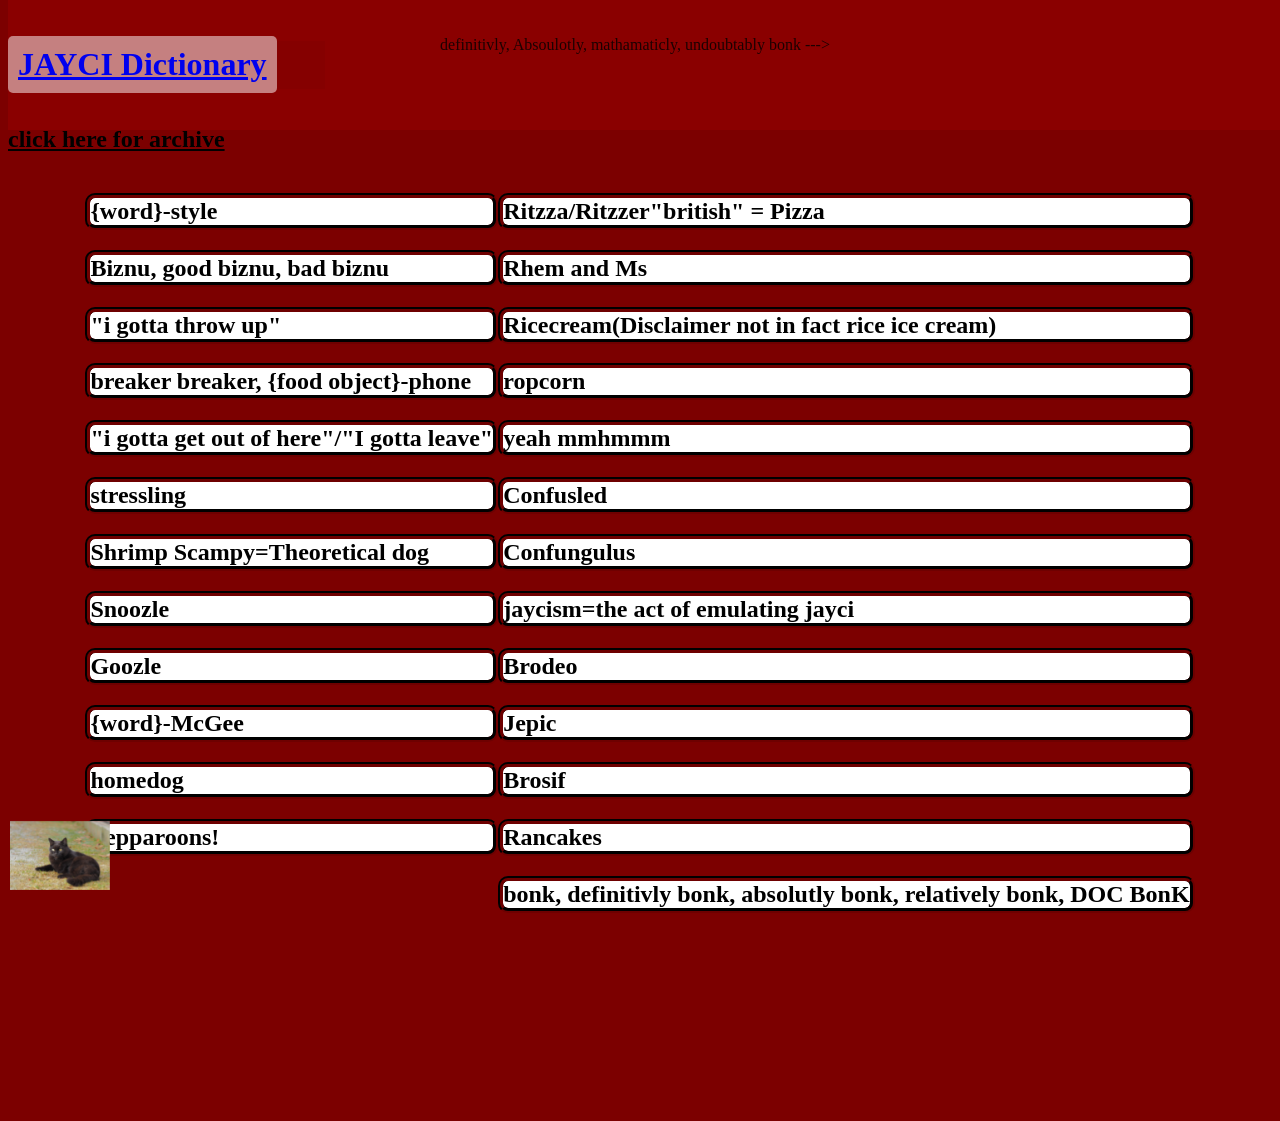
==== dictionary.html @ 77c50f16 "fungus" ====
<!DOCTYPE html>
<html lang="en"> 
<head>
<meta charset="UTF-8">
<meta name="viewport" content="width=device-width, initial-scale=1.0">
<title>Jayci's Dictionary</title>
<script src="2.js"></script>
<link rel="stylesheet" href="main.css">
<link rel="preconnect" href="https://fonts.googleapis.com">
<link rel="preconnect" href="https://fonts.gstatic.com" crossorigin>
<script data-fa-kit-code="38c11e3f20" type="module" src="https://cdn.jsdelivr.net/npm/@awesome.me/webawesome@3.0.0/dist-cdn/webawesome.loader.js"></script>
<link href="https://fonts.googleapis.com/css2?family=Permanent+Marker&display=swap" rel="stylesheet">
<link rel="stylesheet" href="https://cdnjs.cloudflare.com/ajax/libs/font-awesome/7.0.1/css/all.min.css">
<script src="https://ajax.googleapis.com/ajax/libs/jquery/3.7.1/jquery.min.js"></script>
<script src="scripts/main.js"></script>
<link rel="preconnect" href="https://fonts.googleapis.com">
<link rel="preconnect" href="https://fonts.gstatic.com" crossorigin>
</head>
<header style="background-color: rgba(255, 0, 0, 0.11);">
    <div id="header-logo" style="align-items: center; display: flex; margin: 0px;">
            <div><A href="index.html" src="index.html"><h1>JAYCI Dictionary</h1></A></div>
            <nav id="header-contact-mobile-nav">
                <div id="mobile-nav">
                    <i class="fa-solid fa-bars fa-2xl" onclick="tog(duck)"></i>
                </div>
            </nav>
    </div>
    <nav id="header-bottom-nav" style="display: none">
        <ul>
            <li><a class="nav" href="dictionary.html">Jayci Dictionary</a></li>
            <li><a class="nav" href="eugene_page.html">Eugene Page</a></li>
        </ul>
    </nav>
</header>
<body>
    <div id="funny" style="display: flexbox;">
        <p>definitivly, Absoulotly, mathamaticly, undoubtably bonk --->  </p>
        <img src="8_orgid_17df2b8b-61cb-4353-b3cd-51379a7523cb.jpg" alt="">
    </div>
    <div>
        <br>
        <br>
        <a style=" color: inherit;" href="https://ringoslittlehippie.blogspot.com/"><h2>click here for archive</h2></a>
        
        <div id="diction" style="display: flexbox;">
            <div style="display: flexbox;">   
                <h2 class="def">{word}-style</h2>
                <h2 class="def">Biznu, good biznu, bad biznu</h2>
                <h2 class="def">"i gotta throw up"</h2>
                <h2 class="def">breaker breaker, {food object}-phone</h2>
                <h2 class="def">"i gotta get out of here"/"I gotta leave"</h2>
                <h2 class="def">stressling</h2>
                <h2 class="def">Shrimp Scampy=Theoretical dog</h2>
                <h2 class="def">Snoozle</h2>
                <h2 class="def">Goozle</h2>
                <h2 class="def">{word}-McGee</h2>
                <h2 class="def">homedog</h2>
                <h2 class="def">Yepparoons!</h2>
            </div>     
            <div style="display: flexbox;">
                <h2 class="def">Ritzza/Ritzzer"british" = Pizza</h2>
                <h2 class="def">Rhem and Ms</h2>
                <h2 class="def">Ricecream(Disclaimer not in fact rice ice cream)</h2>
                <h2 class="def">ropcorn</h2>
                <h2 class="def">yeah mmhmmm</h2>
                <h2 class="def">Confusled</h2>
                <h2 class="def">Confungulus</h2>
                <h2 class="def">jaycism=the act of emulating jayci</h2>
                <h2 class="def">Brodeo</h2>
                <h2 class="def">Jepic</h2>
                <h2 class="def">Brosif</h2>
                <h2 class="def">Rancakes</h2>
                <h2 class="def">bonk, definitivly bonk, absolutly bonk, relatively bonk, DOC BonK</h2>
            </div>
            
        </div>
        <br>
        <br>
        <br>
        <br>
        <br>
        <br>
        <br>
        <br>
        <br>
        <br>

    </div>
</body>
<footer>
    <img src="VIER_PFOTEN_2022-01-01_00024-3000x2077-1920x1329.jpg" alt="a black cat" id="black-cat" style="position: fixed; bottom: 10px; left: 10px; width: 100px; cursor: pointer;">
    <script src="main.js"></script>
</footer>
</html>
---- main.css ----
@layer wa-native, wa-utilities, wa-color-palette, wa-color-variant, wa-theme, wa-theme-dimension, wa-theme-overrides;

#funny{
    margin-top: 20px;
    display: grid;
    grid-template-columns: auto auto;
    justify-content: center;
    gap: 10px;
}
#diction{
  display: grid;
    grid-template-columns: auto auto;
    justify-content: center;
}
header{
    position: fixed;
      top: 0;
      width: 100%;
      
      text-align: center;
      
      z-index: 100;
}
h1, .text{
    font-family: "Permanent Marker", cursive;
    background-color: rgba(255, 255, 255, 0.5);
    padding: 10px;
    border-radius: 5px;
    justify-content: center;
    align-items: center;
    text-align: center;
}
.def{
  border: rgb(26, 0, 0) groove 5px;
  border-radius: 10px;
  background-color: white;
}

button{
    font-family: "Permanent Marker", cursive;
    margin-bottom: 10px;
}
#space a {
    font-family: "Permanent Marker", cursive;
    background-color: rgba(255, 255, 255, 0.5);
    padding: 10px;
    border-radius: 5px;
    text-decoration: none;
    color: black;
}
.permanent-marker-regular {
    font-family: "Permanent Marker", cursive;
    font-weight: 400;
    font-style: normal;
  }

#singers-container, #green-shirt-container {
    display: grid;
    grid-template-columns: repeat(auto-fill, minmax(200px, 1fr));
    gap: 10px;
}

img {
    max-width: 100%;
    height: auto;
}
#face{
    width: 500%;
    height: 500%;
}
.buttons{
    display: flex;
    align-items: center;
    justify-content: center;
    flex-direction: column;
}
#space{
    display: flex;
    align-items: center;
    justify-content: center;
    flex-direction: column;
}
 #Jayci{
    width: 100%;
    height: 100%;
 }
 body{
    background-color: rgb(124, 0, 0);
 }
 #header-logo {
  text-align: center;
  padding: 15px 0;
  background-color: var(--background);
}

#header-contact-mobile-nav {
  background-color: #6E0C15;
@media screen and (prefers-color-scheme: dark){
  background-color: var(--background);
}
  display:flex;
  justify-content: space-between;
  align-items: center;
}

#mobile-nav {
  color: black;
  padding: 01.5em;
  cursor: pointer;
  /* display:flex; */
@media screen and (prefers-color-scheme: dark){
    color:white;
}
}
.fa-solid{
  position: absolute;
  right: 2%;
  /* display:flex; */
}

#header-bottom-nav {
  grid-area: header-bottom-nav;
  background-color: rgb(255, 255, 255);
  color: black;
}

@media screen and (prefers-color-scheme: dark){
  #header-bottom-nav {
    color:rgb(0, 0, 0);
    background-color: rgb(0, 0, 0);
  }
}

#header-bottom-nav ul {
  border-top: 1px solid lightgrey;
  align-items: flex-start;
  flex-direction: column;
}

#header-bottom-nav ul li {
  border-bottom: 1px solid lightgrey;
  width: 100%;
}

#header-bottom-nav ul li a {
/*   background-color: yellow; */
  color: rgb(0, 0, 0);
  display: flex;

  font-size: 1.2em;
  border-bottom: 0.25em solid transparent;

  /* padding: 20px; */
  width: 100%;
@media screen and (prefers-color-scheme: dark){
    color:rgb(255, 255, 255);
}
}

#header-bottom-nav ul li a:hover,
#header-bottom-nav ul li a.active{
  color: 
deepskyblue;
}
#header-logo {
  text-align: center;
  padding: 15px 0;
  background-color: var(--background);
}

#header-contact-mobile-nav {
  /* grid-area: header-contact-mobile-nav; */
  background-color: rgb(133, 0, 0);
@media screen and (prefers-color-scheme: dark){
  background-color: var(--background);
}
  display:flex;
  justify-content: space-between;
  align-items: center;
}

#mobile-nav {
  color: black;
  padding: 01.5em;
  cursor: pointer;
  /* display:flex; */
@media screen and (prefers-color-scheme: dark){
    color:white;
}
}
.fa-solid{
  position: absolute;
  right: 2%;
  /* display:flex; */
}

#header-bottom-nav {
  grid-area: header-bottom-nav;
  background-color: rgb(255, 255, 255);
  color: black;
}

@media screen and (prefers-color-scheme: dark){
  #header-bottom-nav {
    color:rgb(0, 0, 0);
    background-color: rgb(0, 0, 0);
  }
}

#header-bottom-nav ul {
  border-top: 1px solid lightgrey;
  align-items: flex-start;
  flex-direction: column;
}

#header-bottom-nav ul li {
  border-bottom: 1px solid lightgrey;
  width: 100%;
}

#header-bottom-nav ul li a {
/*   background-color: yellow; */
  color: rgb(0, 0, 0);
  display: flex;

  font-size: 1.2em;
  border-bottom: 0.25em solid transparent;

  /* padding: 20px; */
  width: 100%;
@media screen and (prefers-color-scheme: dark){
    color:rgb(255, 255, 255);
}
}

#header-bottom-nav ul li a:hover,
#header-bottom-nav ul li a.active{
  color: 
deepskyblue;
}
#title{
  position: absolute;
  /* display: flex; */
  left: 50px;
  border-style: solid;
  padding: 11.5px;
  border-top-right-radius: 5px;
  border-bottom-right-radius: 5px;
  font-size: larger;
  font-family: "Baskervville";
  color: white;
  border-color: black;
@media screen and (prefers-color-scheme: dark){
  border-color: white;
}
}
#picture{
  float: left;
  max-width: 100%; /* Ensures the image doesn't exceed its container's width */
  height: auto;    /* Maintains the aspect ratio by adjusting height proportionally */
  display: block;
  display: flex;
  height: 48px;
  border: solid 3px black;
  background-color: rgb(133, 0, 0);
@media screen and (prefers-color-scheme: dark){
  background-color: var(--background);
  border-color: white;
}
  border-top-left-radius: 5px;
  border-bottom-left-radius: 5px;
}
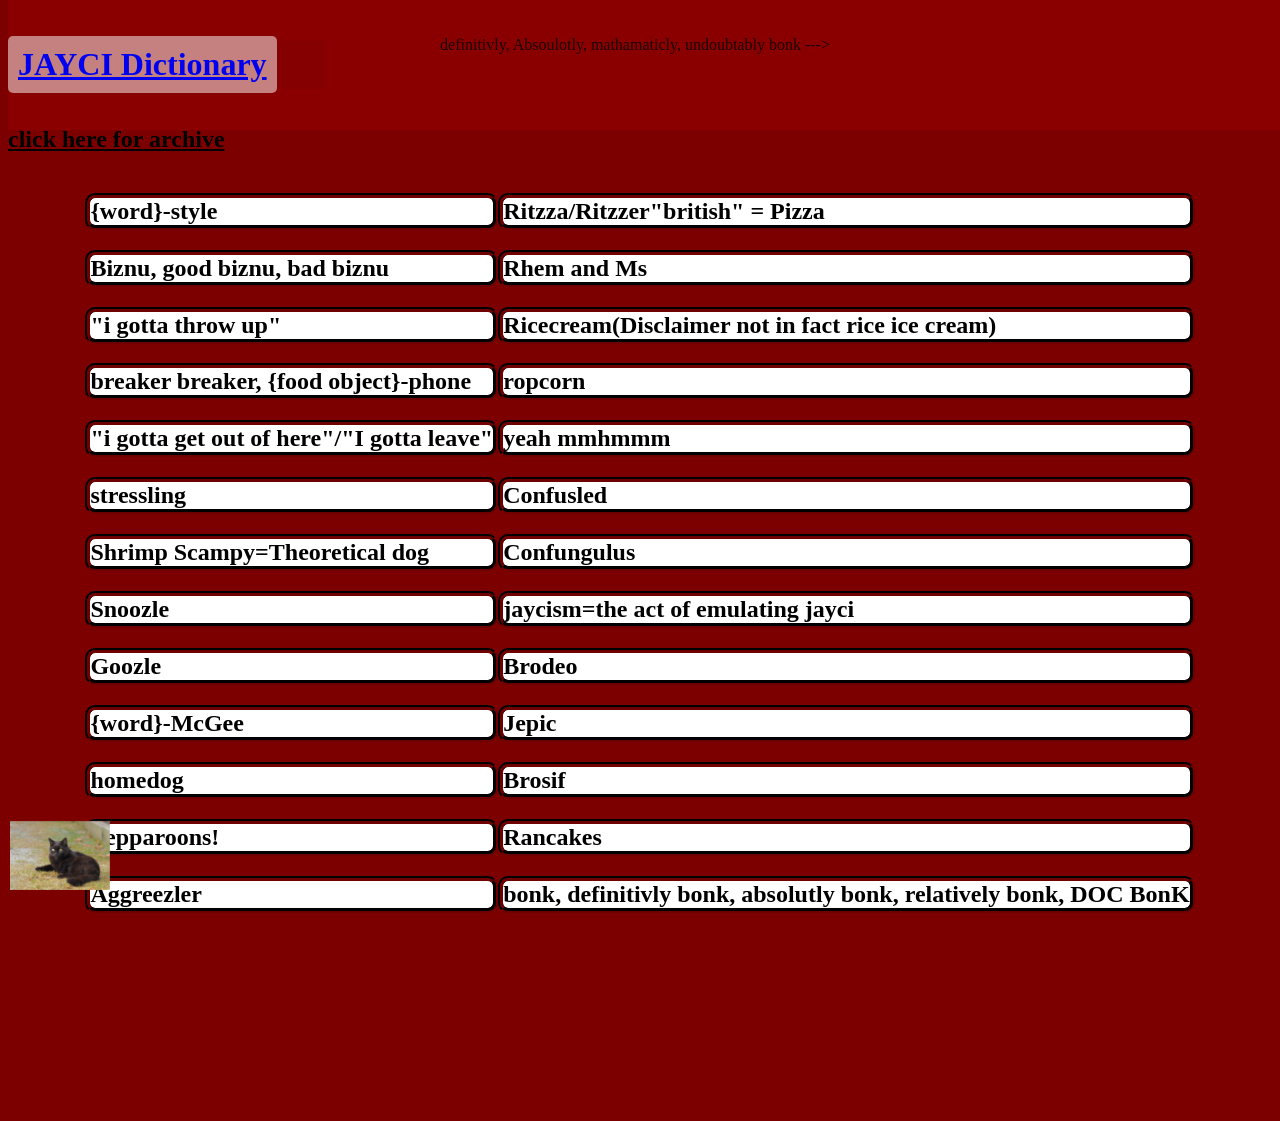
==== commit 114262e7: "def+" ====
--- a/dictionary.html
+++ b/dictionary.html
@@ -56,6 +56,7 @@
                 <h2 class="def">{word}-McGee</h2>
                 <h2 class="def">homedog</h2>
                 <h2 class="def">Yepparoons!</h2>
+                <h2 class="def">Aggreezler</h2>
             </div>     
             <div style="display: flexbox;">
                 <h2 class="def">Ritzza/Ritzzer"british" = Pizza</h2>
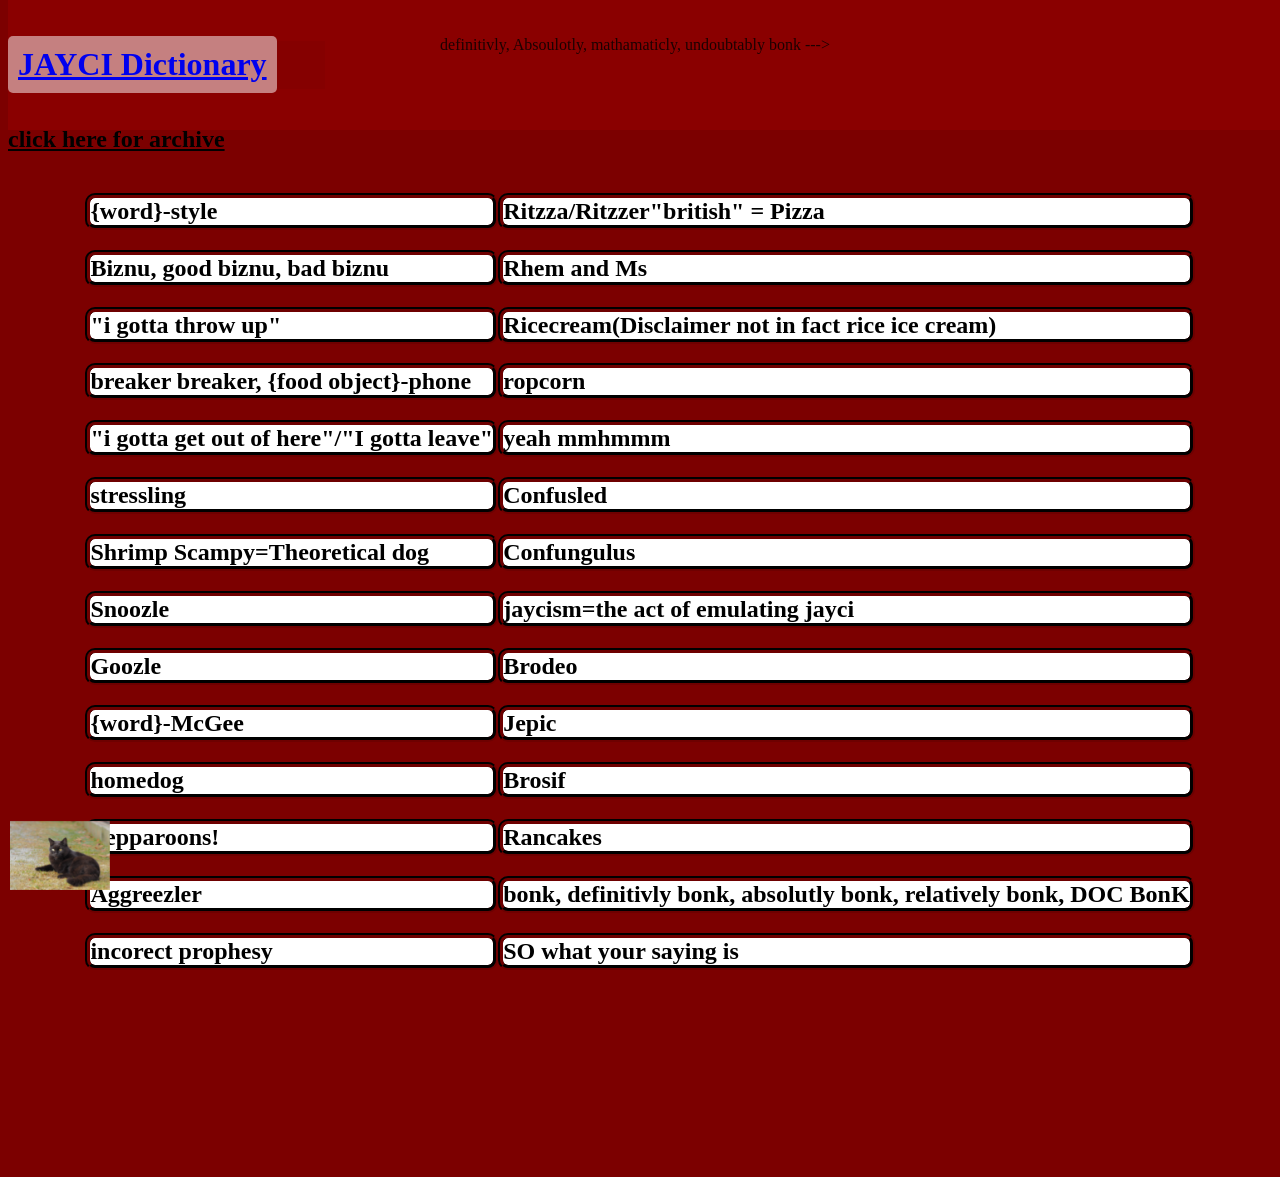
==== commit 2ee8f754: "defs" ====
--- a/dictionary.html
+++ b/dictionary.html
@@ -57,6 +57,7 @@
                 <h2 class="def">homedog</h2>
                 <h2 class="def">Yepparoons!</h2>
                 <h2 class="def">Aggreezler</h2>
+                <h2 class="def">incorect prophesy</h2>
             </div>     
             <div style="display: flexbox;">
                 <h2 class="def">Ritzza/Ritzzer"british" = Pizza</h2>
@@ -72,6 +73,7 @@
                 <h2 class="def">Brosif</h2>
                 <h2 class="def">Rancakes</h2>
                 <h2 class="def">bonk, definitivly bonk, absolutly bonk, relatively bonk, DOC BonK</h2>
+                <h2 class="def">SO what your saying is</h2>
             </div>
             
         </div>
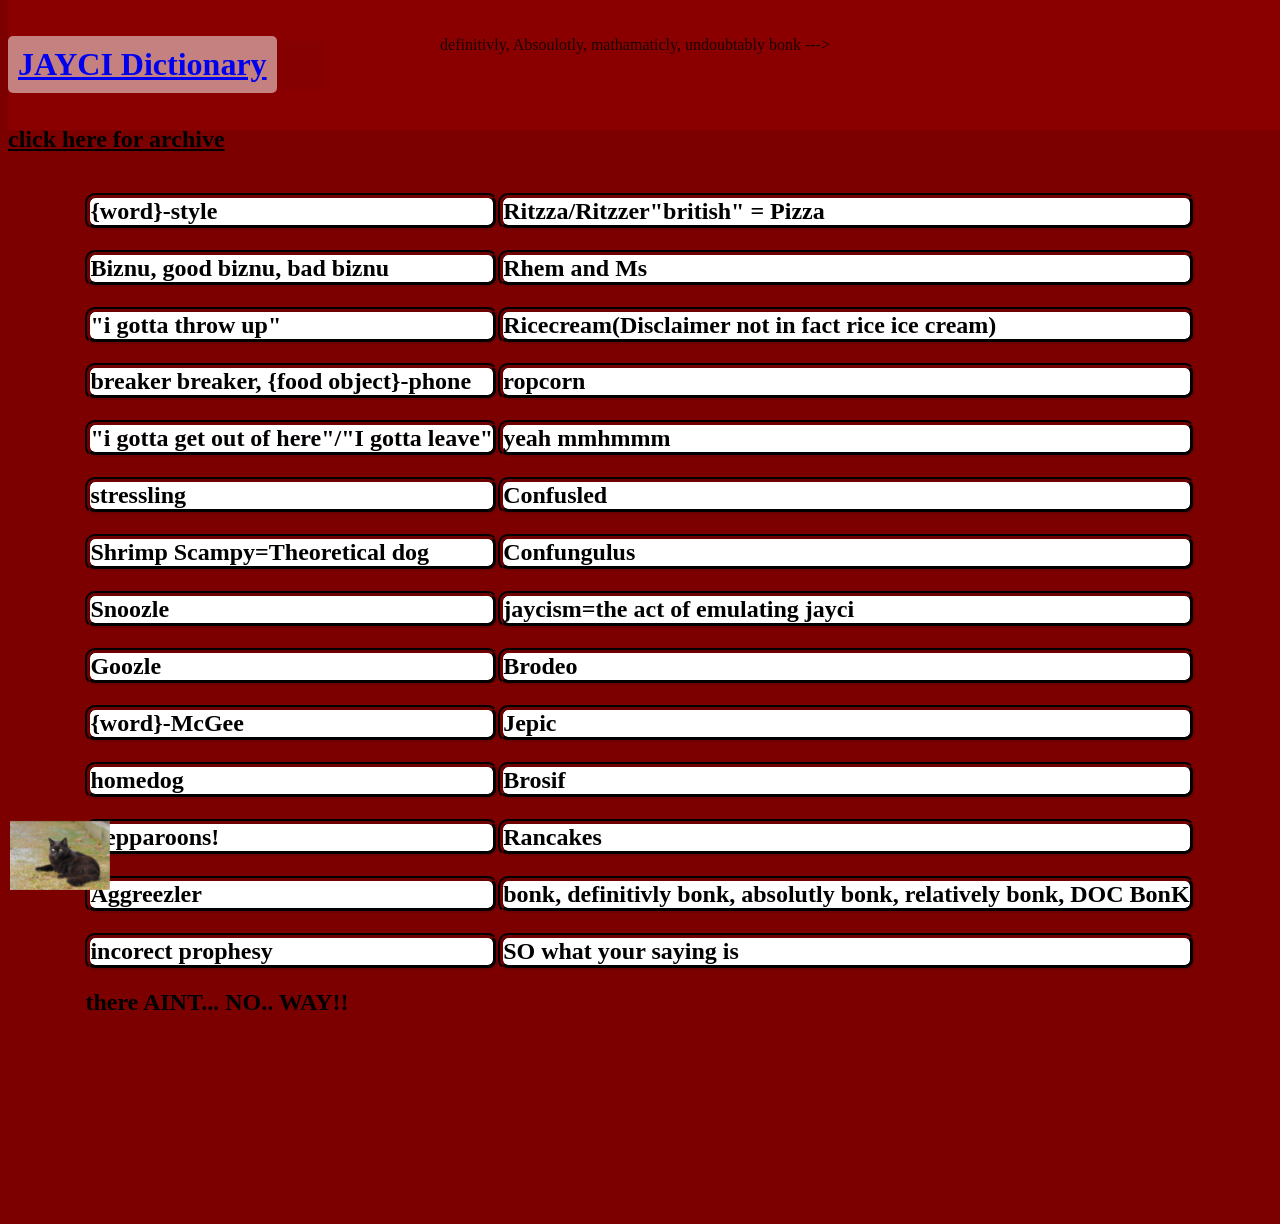
==== commit c126e6cf: "yayayyayayayya" ====
--- a/dictionary.html
+++ b/dictionary.html
@@ -58,6 +58,7 @@
                 <h2 class="def">Yepparoons!</h2>
                 <h2 class="def">Aggreezler</h2>
                 <h2 class="def">incorect prophesy</h2>
+                <h2>there AINT... NO.. WAY!!</h2>
             </div>     
             <div style="display: flexbox;">
                 <h2 class="def">Ritzza/Ritzzer"british" = Pizza</h2>
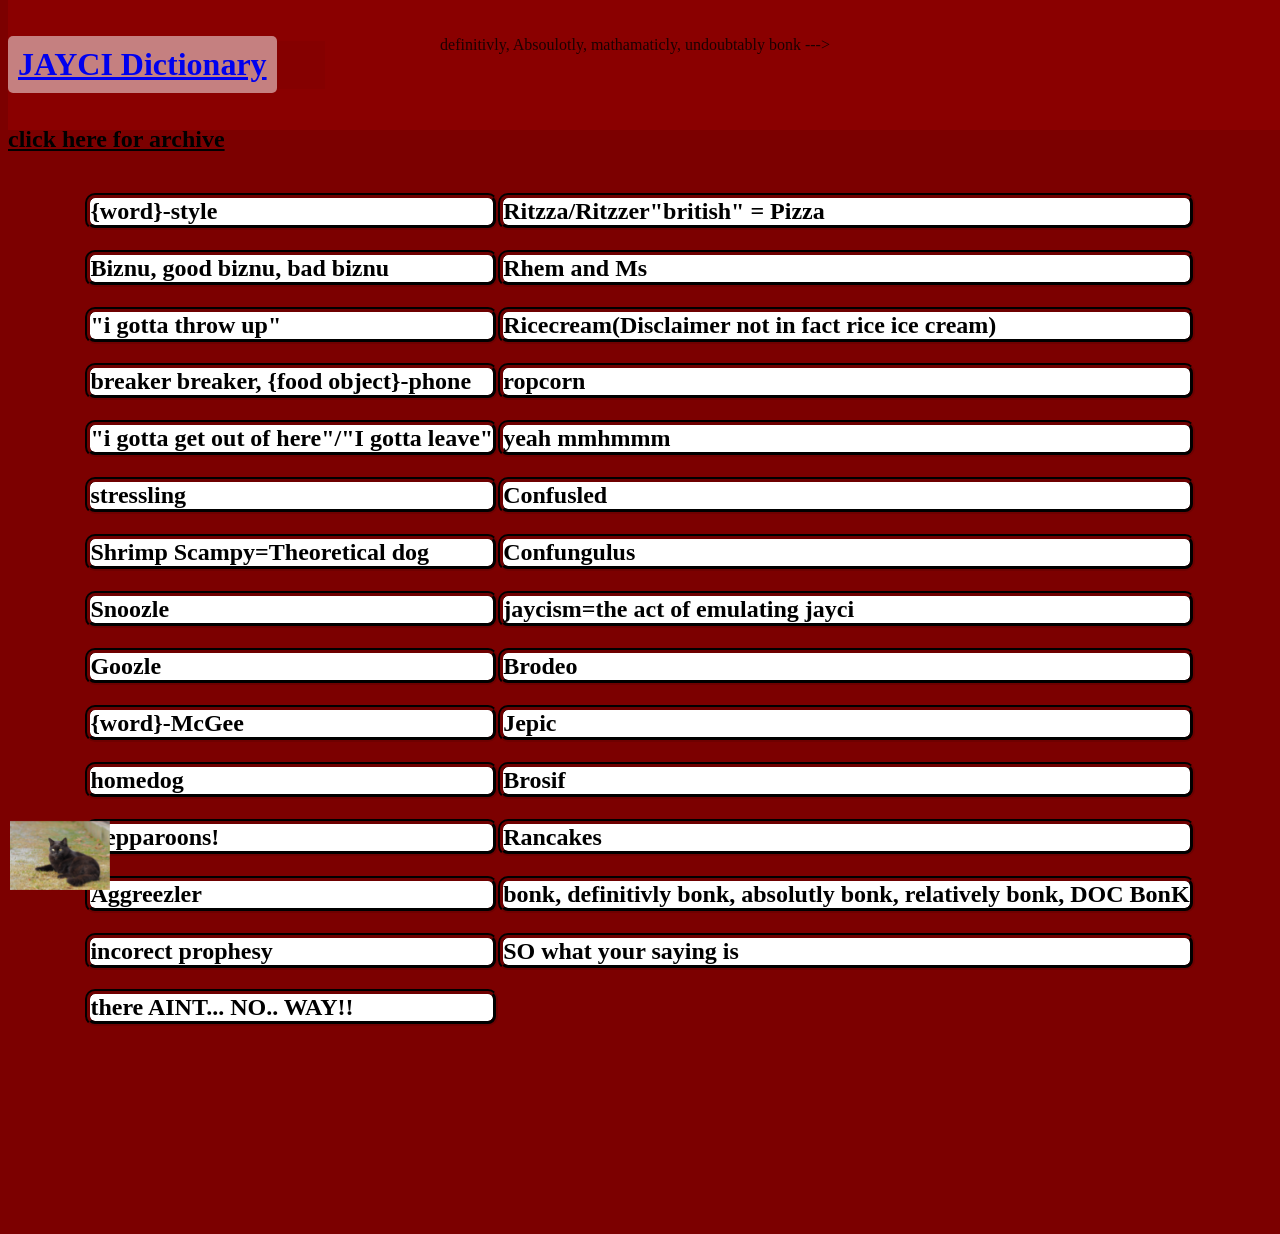
==== commit a7f709bd: "fix" ====
--- a/dictionary.html
+++ b/dictionary.html
@@ -58,7 +58,7 @@
                 <h2 class="def">Yepparoons!</h2>
                 <h2 class="def">Aggreezler</h2>
                 <h2 class="def">incorect prophesy</h2>
-                <h2>there AINT... NO.. WAY!!</h2>
+                <h2 class="def">there AINT... NO.. WAY!!</h2>
             </div>     
             <div style="display: flexbox;">
                 <h2 class="def">Ritzza/Ritzzer"british" = Pizza</h2>
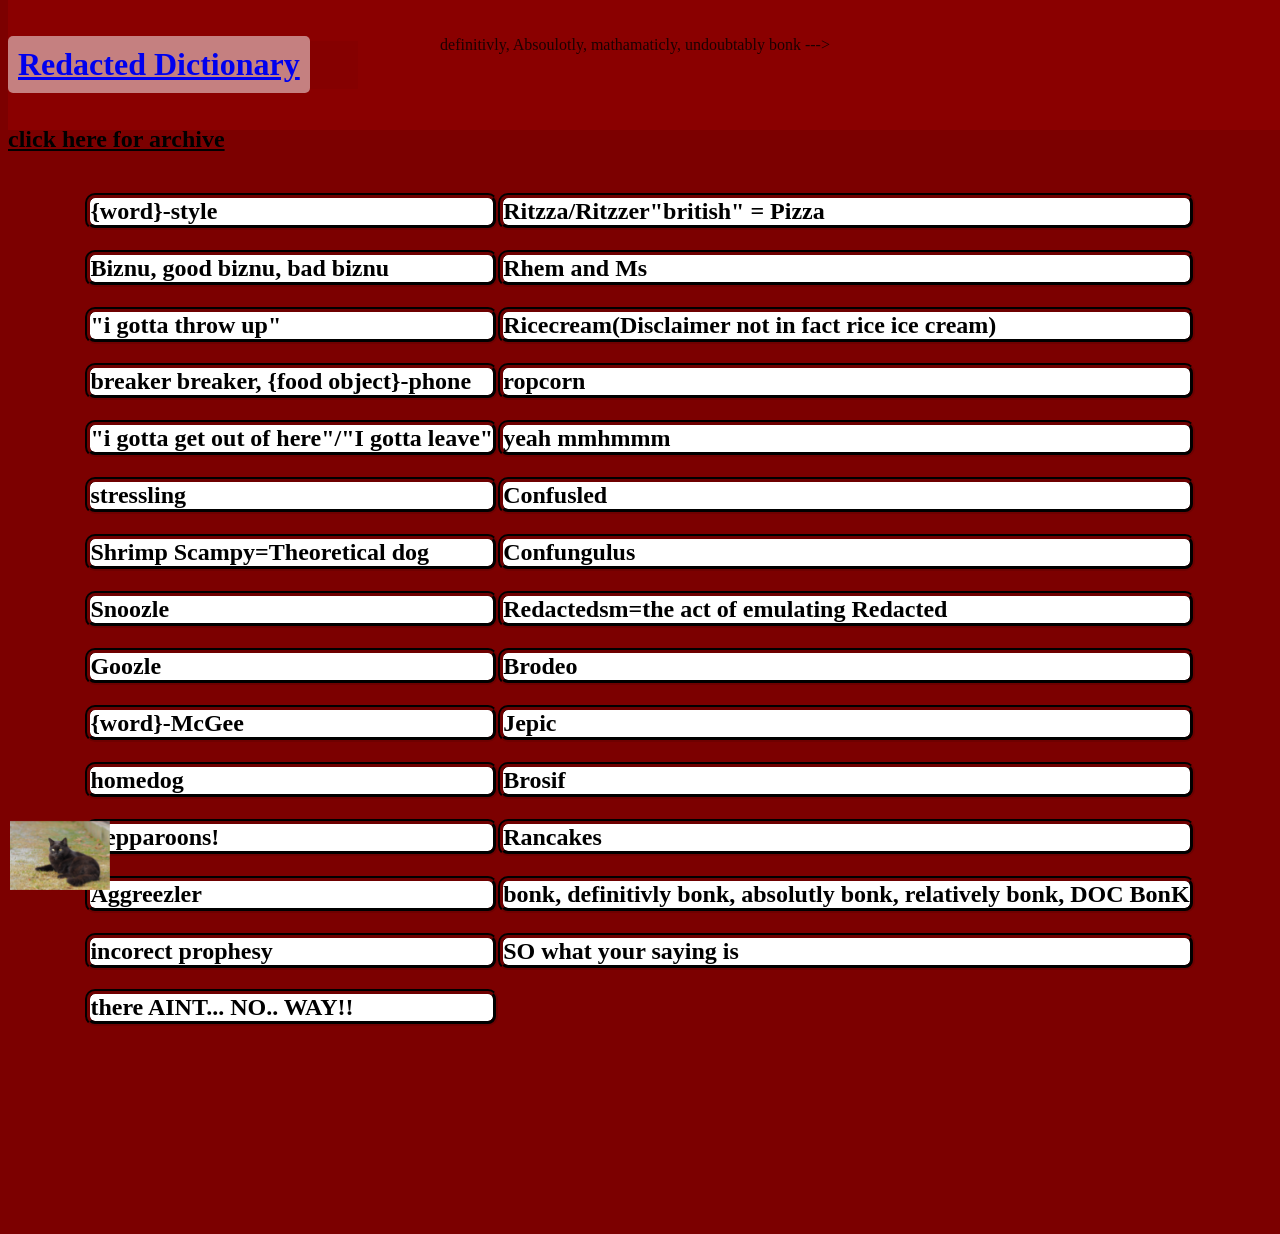
==== commit 38ce093b: "Rename 'Jayci's Dictionary' to 'Redacted's Dictionary'" ====
--- a/dictionary.html
+++ b/dictionary.html
@@ -3,7 +3,7 @@
 <head>
 <meta charset="UTF-8">
 <meta name="viewport" content="width=device-width, initial-scale=1.0">
-<title>Jayci's Dictionary</title>
+<title>Redacted's Dictionary</title>
 <script src="2.js"></script>
 <link rel="stylesheet" href="main.css">
 <link rel="preconnect" href="https://fonts.googleapis.com">
@@ -18,7 +18,7 @@
 </head>
 <header style="background-color: rgba(255, 0, 0, 0.11);">
     <div id="header-logo" style="align-items: center; display: flex; margin: 0px;">
-            <div><A href="index.html" src="index.html"><h1>JAYCI Dictionary</h1></A></div>
+            <div><A href="index.html" src="index.html"><h1>Redacted Dictionary</h1></A></div>
             <nav id="header-contact-mobile-nav">
                 <div id="mobile-nav">
                     <i class="fa-solid fa-bars fa-2xl" onclick="tog(duck)"></i>
@@ -27,7 +27,7 @@
     </div>
     <nav id="header-bottom-nav" style="display: none">
         <ul>
-            <li><a class="nav" href="dictionary.html">Jayci Dictionary</a></li>
+            <li><a class="nav" href="dictionary.html">Redacted Dictionary</a></li>
             <li><a class="nav" href="eugene_page.html">Eugene Page</a></li>
         </ul>
     </nav>
@@ -68,7 +68,7 @@
                 <h2 class="def">yeah mmhmmm</h2>
                 <h2 class="def">Confusled</h2>
                 <h2 class="def">Confungulus</h2>
-                <h2 class="def">jaycism=the act of emulating jayci</h2>
+                <h2 class="def">Redactedsm=the act of emulating Redacted</h2>
                 <h2 class="def">Brodeo</h2>
                 <h2 class="def">Jepic</h2>
                 <h2 class="def">Brosif</h2>
@@ -92,7 +92,9 @@
     </div>
 </body>
 <footer>
-    <img src="VIER_PFOTEN_2022-01-01_00024-3000x2077-1920x1329.jpg" alt="a black cat" id="black-cat" style="position: fixed; bottom: 10px; left: 10px; width: 100px; cursor: pointer;">
+    <div>  
+        <img  src="images/VIER_PFOTEN_2022-01-01_00024-3000x2077-1920x1329.jpg" alt="a black cat" id="black-cat" style="position: fixed; bottom: 10px; left: 10px; width: 100px; cursor: pointer;">
+    </div>
     <script src="main.js"></script>
 </footer>
 </html>
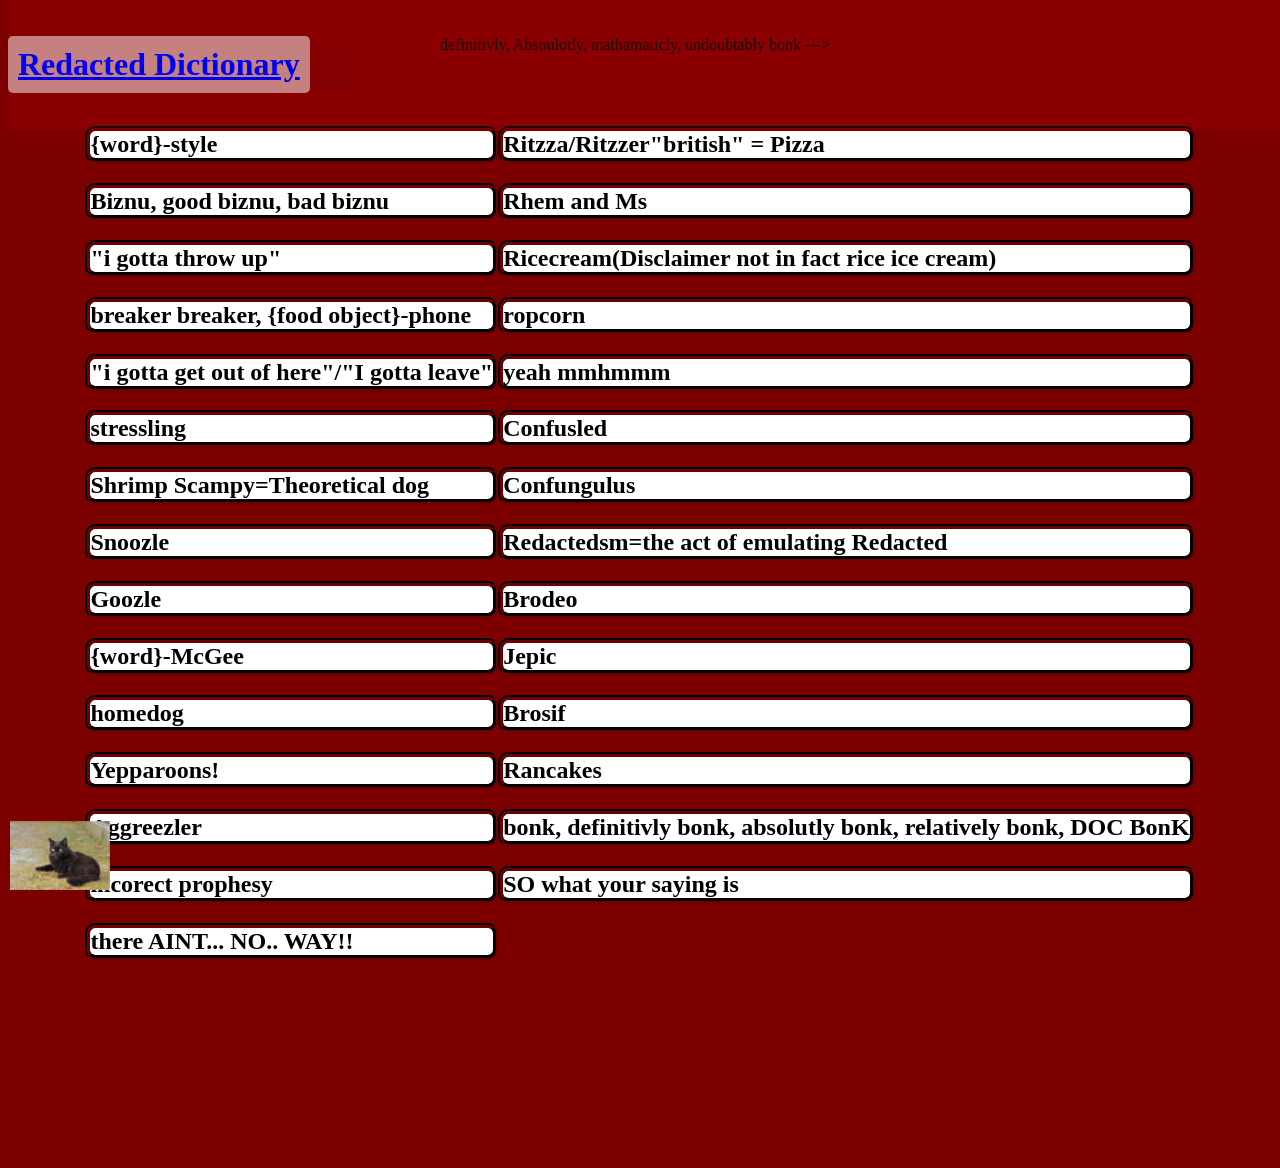
==== commit 3b03ab86: "Remove archive link from dictionary.html" ====
--- a/dictionary.html
+++ b/dictionary.html
@@ -40,7 +40,7 @@
     <div>
         <br>
         <br>
-        <a style=" color: inherit;" href="https://ringoslittlehippie.blogspot.com/"><h2>click here for archive</h2></a>
+        
         
         <div id="diction" style="display: flexbox;">
             <div style="display: flexbox;">   
